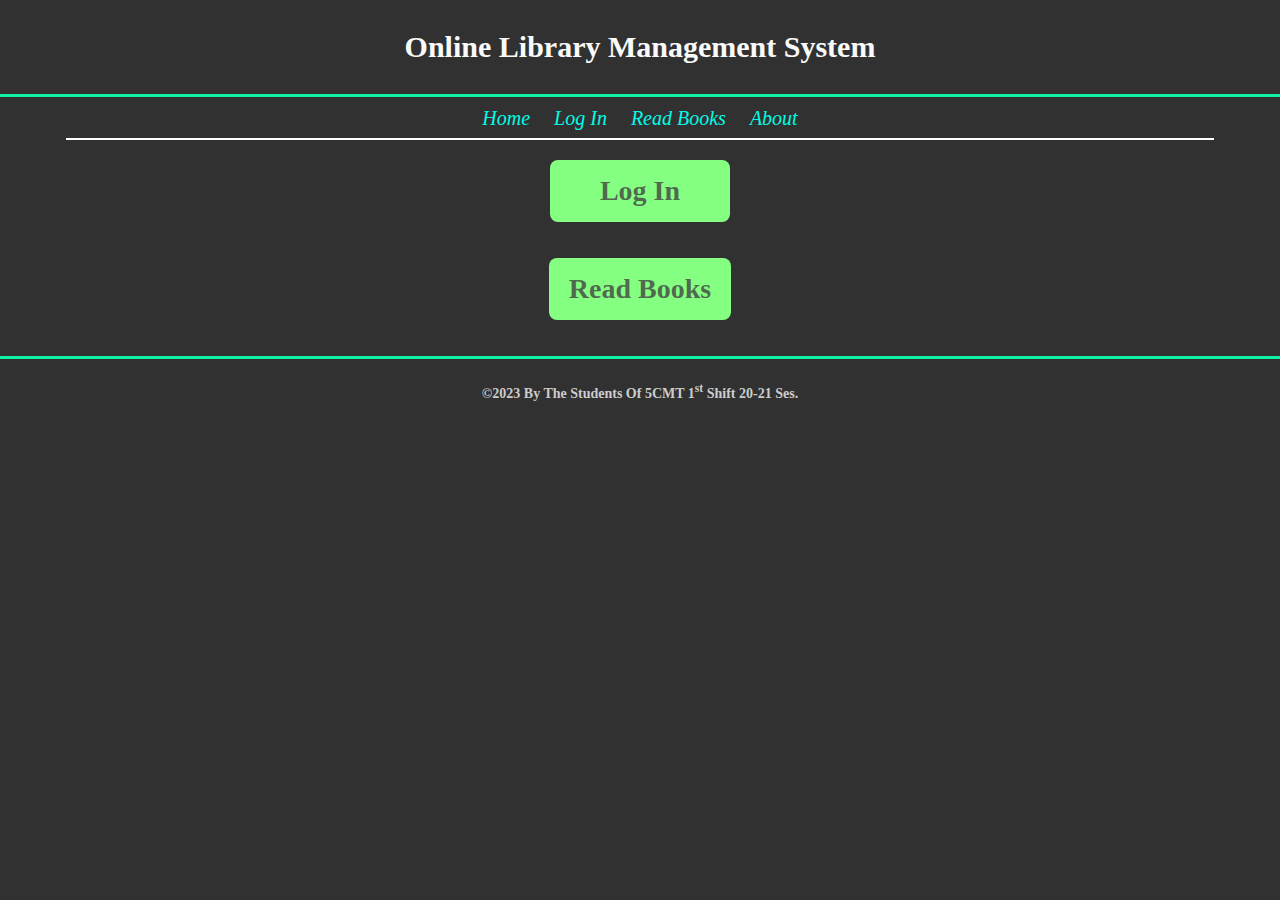
==== index.html @ 1294c9ad "Add files via upload" ====
<!DOCTYPE html>
<html lang="en">

<head>
    <meta charset="UTF-8">
    <meta http-equiv="X-UA-Compatible" content="IE=edge">
    <meta name="viewport" content="width=device-width, initial-scale=1.0">
    <title>Home - SRMS</title>
    <link rel="stylesheet" href="css/styles.css">
    <link rel="icon" href="images/favicon.ico">
</head>

<body>
    <div class="content">
        <H3 align="center">Online Library Management System</H3>
        <hr size="3" noshade>

        <div class="links">
            <a class="toplinks" href="index.html">Home</a>
            <a class="toplinks" href="admin-login.html">Log In</a>
            <a class="toplinks" href="read-books.html">Read Books</a>
            <a class="toplinks" href="about.html">About</a>
            <hr class="linkshr">
        </div>

        <div class="homepage">
            <a href="admin-login.html" class="homebtn">Log In</a><br><br><br>
            <a href="read-books.html" class="homebtn2">Read Books</a><br><br>
        </div>
        <hr size="3" noshade>
        <h5 id="footer" align="center">
            ©2023 By The Students Of 5CMT 1<sup>st</sup> Shift 20-21 Ses.
        </h5>
    </div>
</body>

</html>
---- css/styles.css ----
/*All Pages Styles*/
/*All Pages BG Color*/
body {
    background-color: #313131;
    margin: 0px;
}

/*All Pages Student Result Management Systent White Text h3*/
h3 {
    color: #fafafa;
    font-size: 30px;
}

/*All Pages Name Orange Text h4*/
h4 {
    color: #eeb007;
    font-size: 25px;
    font-weight: bold;
    margin: 0px;
    text-decoration: underline;
}

/*All Pages Green Horizontal Line hr*/
hr {
    background-color: #10f1a6;
    border-style: none;
    height: 3px;
    width: 100%;
}

/*All Pages Links Styles*/
a:link {
    text-decoration: none;
}

/*All Pages Links Styles*/
a:visited {
    text-decoration: none;
}

/*All Pages Links Styles*/
a:hover {
    text-decoration: underline;
}

/*All Pages Links Styles*/
a:active {
    text-decoration: underline;
}

/* Home, Login, Result, About Horizontal White Line .linkshr*/
.linkshr {
    background-color: #ffffff;
    border-style: none;
    height: 2px;
    width: 90%;
}

/* Home, Login, Result, About Padding .toplinks*/
.toplinks {
    padding: 10px;
    color: #00fce7;
    font-style: italic;
    font-size: 20px;
}

.pdfLink {
    padding: 10px;
    color: #b3ff3a;
    font-size: 16px;
}

/*All Pages Links Divider Class*/
.links {
    text-align: center;
    padding: 2px;
}

/*About Page Data*/
p {
    font-size: 20px;
    color:#ffffff;
    text-align: center;
}

.book-name {
    font-size: 15px;
    color:#ffffff;
    text-align: center;
}

.book-writer {
    font-size: 12px;
    color:#8af335;
    text-align: center;
}

.book-cover {
    color:#ffffff;
    text-align: center;
}

.aboutimg {
    width: 100%;
}

.abouttablebody {
    text-align: center;
    color: #ffffff;
}

.thead {
    font-size: 25px;
    text-align: center;
    color: #dbb949;
}

.thead-books {
    font-size: 25px;
    text-align: center;
    color: #25fa77;
}

.abouttable {
    border: #cccccc;
    border-width: 2px;
    text-align: center;
    border-style: dashed;
}

.books-table {
    border: #cccccc;
    border-width: 2px;
    text-align: center;
    border-style:double;
    margin: auto;
    padding: 10px;
}

.aboutfblinks {
    color: #40a5f8;
}

.read-book-link {
    color: #40a5f8;
    font-size: 20px;
}

td {
    color: #ffffff;
    font-size: 25px;
    text-align: Center;
}

/* Home Page Data*/
.homepage {
    text-align: center;
    margin: auto;
    padding: 10px;
}

.homebtn {
    background-color: #85ff81;
    color: #414141c7;
    font-size: 28px;
    font-weight: bold;
    padding: 15px 50px;
    border-radius: 8px;
    display: inline-block;
}

.homebtn2 {
    background-color: #85ff81;
    color: #414141c7;
    font-size: 28px;
    font-weight: bold;
    padding: 15px 20px;
    border-radius: 8px;
    display: inline-block;
}

/* Admin Login And Result Search Pages Input Styles*/
.input {
    background-color: #dfdfdf;
    color: #414141c7;
    font-size: 22px;
    font-weight: bold;
    padding: 8px 8px;
    border-radius: 8px;
    display: inline-block;
    text-align: center;
}

/* Admin Login And Result Search Pages Input Styles*/
.loginbtn {
    background-color: #dfdfdf;
    color: hsl(0, 0%, 0%);
    font-size: 20px;
    font-weight: bold;
    padding: 8px 20px;
    border-radius: 8px;
    display: inline-block;
}

/*All Pages Copyright Text #footer*/
#footer {
    color: #cccccc;
    font-size: 14px;
    font-weight: bold;
}
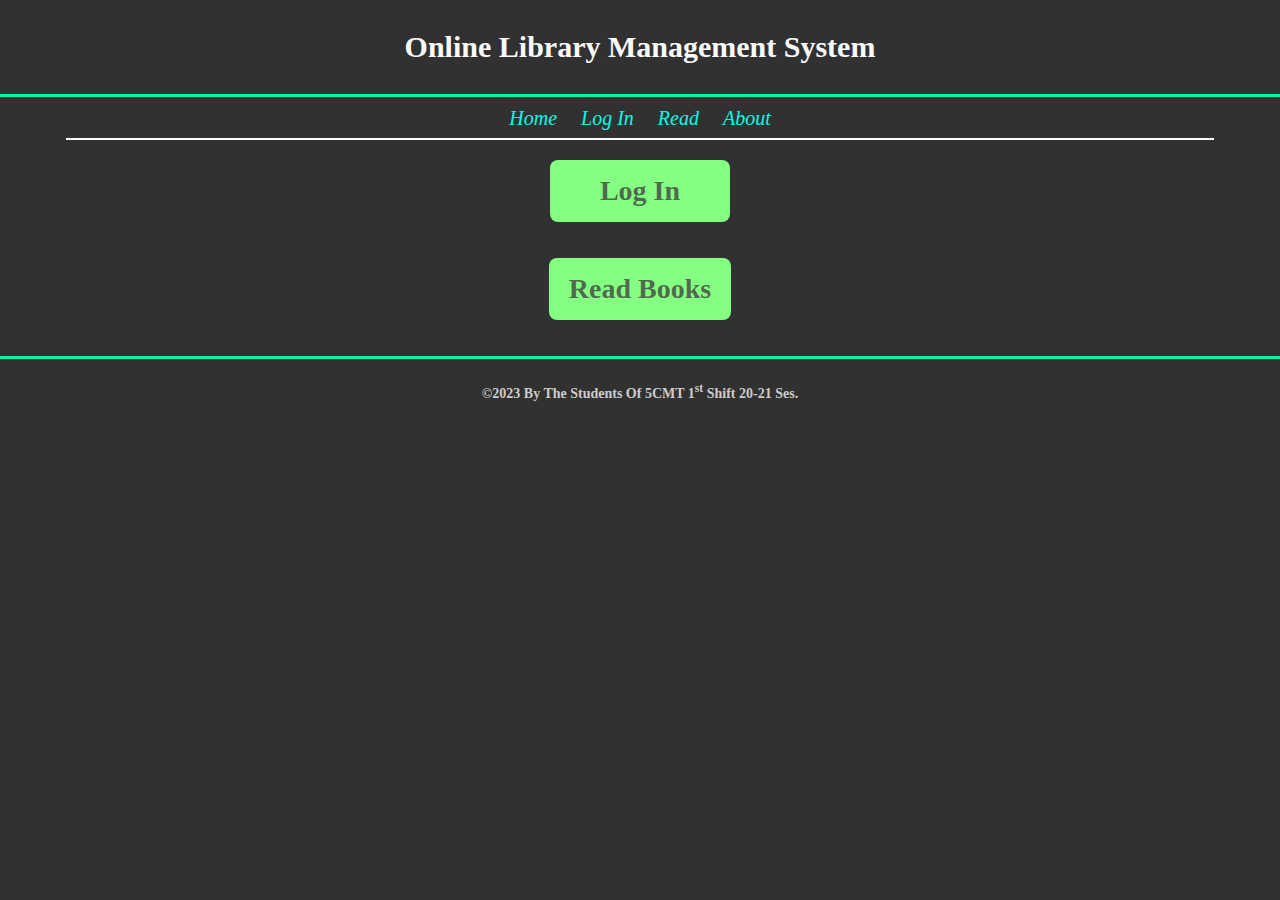
==== commit 37cafbef: "Add files via upload" ====
--- a/index.html
+++ b/index.html
@@ -5,7 +5,7 @@
     <meta charset="UTF-8">
     <meta http-equiv="X-UA-Compatible" content="IE=edge">
     <meta name="viewport" content="width=device-width, initial-scale=1.0">
-    <title>Home - SRMS</title>
+    <title>Home - OLMS</title>
     <link rel="stylesheet" href="css/styles.css">
     <link rel="icon" href="images/favicon.ico">
 </head>
@@ -18,7 +18,7 @@
         <div class="links">
             <a class="toplinks" href="index.html">Home</a>
             <a class="toplinks" href="admin-login.html">Log In</a>
-            <a class="toplinks" href="read-books.html">Read Books</a>
+            <a class="toplinks" href="read-books.html">Read</a>
             <a class="toplinks" href="about.html">About</a>
             <hr class="linkshr">
         </div>
--- a/css/styles.css
+++ b/css/styles.css
@@ -3,6 +3,33 @@
 body {
     background-color: #313131;
     margin: 0px;
+}
+
+.content {
+    box-sizing: border-box;
+}
+.row {
+    margin-left: -5px;
+    margin-right: -5px;
+}
+
+.column {
+    float: left;
+    width: auto;
+    padding: 5px;
+}
+
+/* Clearfix (clear floats) */
+.row::after {
+    content: "";
+    clear: both;
+    display: table;
+}
+
+@media screen and (max-width: 550px) {
+    .column {
+        width: 100%;
+    }
 }
 
 /*All Pages Student Result Management Systent White Text h3*/
@@ -79,24 +106,24 @@
 /*About Page Data*/
 p {
     font-size: 20px;
-    color:#ffffff;
+    color: #ffffff;
     text-align: center;
 }
 
 .book-name {
     font-size: 15px;
-    color:#ffffff;
+    color: #ffffff;
     text-align: center;
 }
 
 .book-writer {
     font-size: 12px;
-    color:#8af335;
+    color: #8af335;
     text-align: center;
 }
 
 .book-cover {
-    color:#ffffff;
+    color: #ffffff;
     text-align: center;
 }
 
@@ -129,12 +156,9 @@
 }
 
 .books-table {
-    border: #cccccc;
+    border: #00c3ff44;
     border-width: 2px;
-    text-align: center;
-    border-style:double;
-    margin: auto;
-    padding: 10px;
+    border-style: double;
 }
 
 .aboutfblinks {
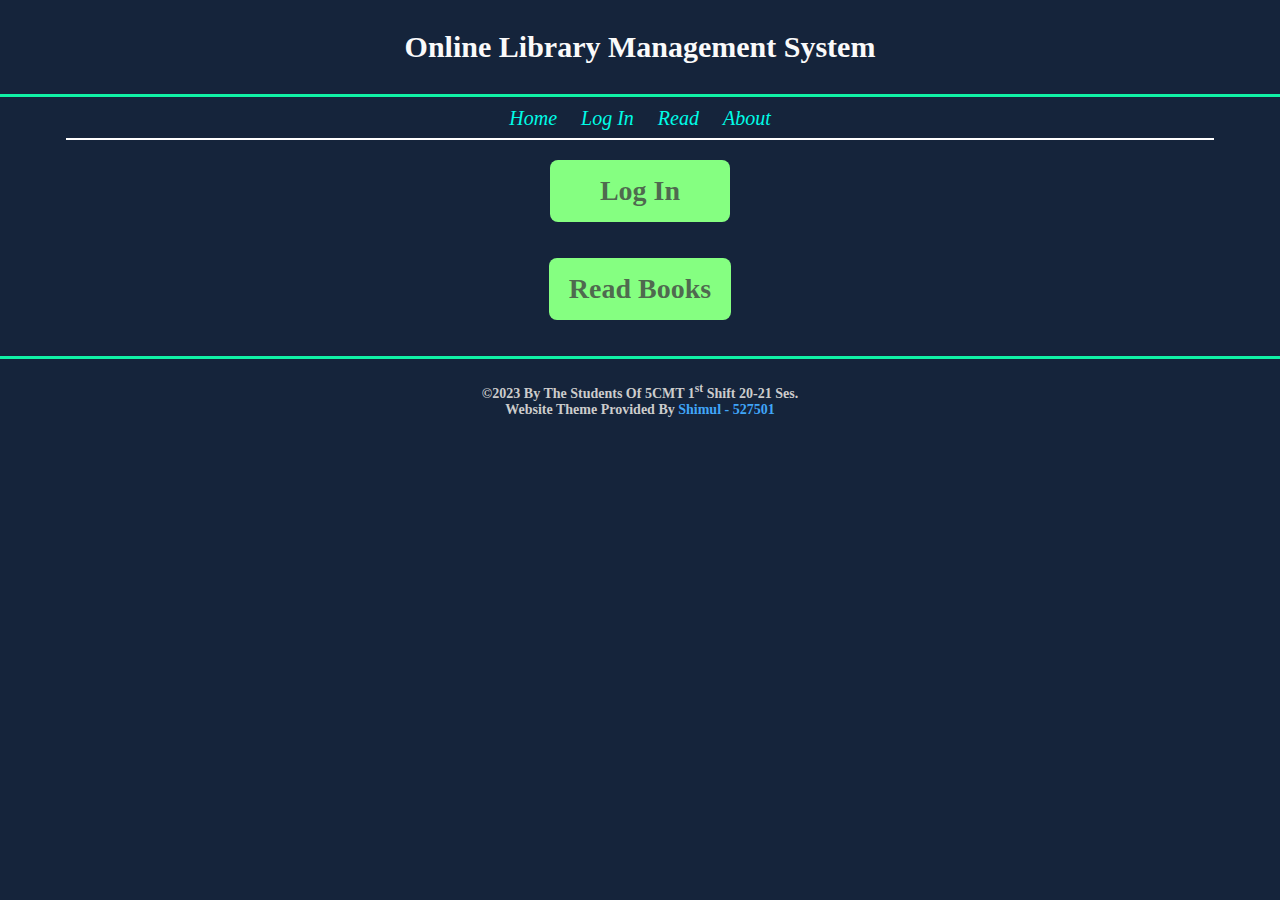
==== commit 3bf8c53f: "Add files via upload" ====
--- a/index.html
+++ b/index.html
@@ -29,7 +29,10 @@
         </div>
         <hr size="3" noshade>
         <h5 id="footer" align="center">
-            ©2023 By The Students Of 5CMT 1<sup>st</sup> Shift 20-21 Ses.
+            ©2023 By The Students Of 5CMT 1<sup>st</sup> Shift 20-21 Ses.<br>
+            Website Theme Provided By <a class="aboutfblinks"
+            href="https://www.facebook.com/shimulh54110/" target="_blank"
+            rel="noopener noreferrer"> Shimul - 527501</a>
         </h5>
     </div>
 </body>
--- a/css/styles.css
+++ b/css/styles.css
@@ -1,234 +1 @@
-/*All Pages Styles*/
-/*All Pages BG Color*/
-body {
-    background-color: #313131;
-    margin: 0px;
-}
-
-.content {
-    box-sizing: border-box;
-}
-.row {
-    margin-left: -5px;
-    margin-right: -5px;
-}
-
-.column {
-    float: left;
-    width: auto;
-    padding: 5px;
-}
-
-/* Clearfix (clear floats) */
-.row::after {
-    content: "";
-    clear: both;
-    display: table;
-}
-
-@media screen and (max-width: 550px) {
-    .column {
-        width: 100%;
-    }
-}
-
-/*All Pages Student Result Management Systent White Text h3*/
-h3 {
-    color: #fafafa;
-    font-size: 30px;
-}
-
-/*All Pages Name Orange Text h4*/
-h4 {
-    color: #eeb007;
-    font-size: 25px;
-    font-weight: bold;
-    margin: 0px;
-    text-decoration: underline;
-}
-
-/*All Pages Green Horizontal Line hr*/
-hr {
-    background-color: #10f1a6;
-    border-style: none;
-    height: 3px;
-    width: 100%;
-}
-
-/*All Pages Links Styles*/
-a:link {
-    text-decoration: none;
-}
-
-/*All Pages Links Styles*/
-a:visited {
-    text-decoration: none;
-}
-
-/*All Pages Links Styles*/
-a:hover {
-    text-decoration: underline;
-}
-
-/*All Pages Links Styles*/
-a:active {
-    text-decoration: underline;
-}
-
-/* Home, Login, Result, About Horizontal White Line .linkshr*/
-.linkshr {
-    background-color: #ffffff;
-    border-style: none;
-    height: 2px;
-    width: 90%;
-}
-
-/* Home, Login, Result, About Padding .toplinks*/
-.toplinks {
-    padding: 10px;
-    color: #00fce7;
-    font-style: italic;
-    font-size: 20px;
-}
-
-.pdfLink {
-    padding: 10px;
-    color: #b3ff3a;
-    font-size: 16px;
-}
-
-/*All Pages Links Divider Class*/
-.links {
-    text-align: center;
-    padding: 2px;
-}
-
-/*About Page Data*/
-p {
-    font-size: 20px;
-    color: #ffffff;
-    text-align: center;
-}
-
-.book-name {
-    font-size: 15px;
-    color: #ffffff;
-    text-align: center;
-}
-
-.book-writer {
-    font-size: 12px;
-    color: #8af335;
-    text-align: center;
-}
-
-.book-cover {
-    color: #ffffff;
-    text-align: center;
-}
-
-.aboutimg {
-    width: 100%;
-}
-
-.abouttablebody {
-    text-align: center;
-    color: #ffffff;
-}
-
-.thead {
-    font-size: 25px;
-    text-align: center;
-    color: #dbb949;
-}
-
-.thead-books {
-    font-size: 25px;
-    text-align: center;
-    color: #25fa77;
-}
-
-.abouttable {
-    border: #cccccc;
-    border-width: 2px;
-    text-align: center;
-    border-style: dashed;
-}
-
-.books-table {
-    border: #00c3ff44;
-    border-width: 2px;
-    border-style: double;
-}
-
-.aboutfblinks {
-    color: #40a5f8;
-}
-
-.read-book-link {
-    color: #40a5f8;
-    font-size: 20px;
-}
-
-td {
-    color: #ffffff;
-    font-size: 25px;
-    text-align: Center;
-}
-
-/* Home Page Data*/
-.homepage {
-    text-align: center;
-    margin: auto;
-    padding: 10px;
-}
-
-.homebtn {
-    background-color: #85ff81;
-    color: #414141c7;
-    font-size: 28px;
-    font-weight: bold;
-    padding: 15px 50px;
-    border-radius: 8px;
-    display: inline-block;
-}
-
-.homebtn2 {
-    background-color: #85ff81;
-    color: #414141c7;
-    font-size: 28px;
-    font-weight: bold;
-    padding: 15px 20px;
-    border-radius: 8px;
-    display: inline-block;
-}
-
-/* Admin Login And Result Search Pages Input Styles*/
-.input {
-    background-color: #dfdfdf;
-    color: #414141c7;
-    font-size: 22px;
-    font-weight: bold;
-    padding: 8px 8px;
-    border-radius: 8px;
-    display: inline-block;
-    text-align: center;
-}
-
-/* Admin Login And Result Search Pages Input Styles*/
-.loginbtn {
-    background-color: #dfdfdf;
-    color: hsl(0, 0%, 0%);
-    font-size: 20px;
-    font-weight: bold;
-    padding: 8px 20px;
-    border-radius: 8px;
-    display: inline-block;
-}
-
-/*All Pages Copyright Text #footer*/
-#footer {
-    color: #cccccc;
-    font-size: 14px;
-    font-weight: bold;
-}+body{background-color:#15243b;margin:0}.content{box-sizing:border-box}.row{margin-left:-5px;margin-right:-5px}.column{float:left;width:auto;padding:5px}.row::after{content:"";clear:both;display:table}@media screen and (max-width:550px){.column{width:100%}}h3{color:#fafafa;font-size:30px}h4{color:#eeb007;font-size:25px;font-weight:700;margin:0;text-decoration:underline}hr{background-color:#10f1a6;border-style:none;height:3px;width:100%}a:link{text-decoration:none}a:visited{text-decoration:none}a:hover{text-decoration:underline}a:active{text-decoration:underline}.linkshr{background-color:#fff;border-style:none;height:2px;width:90%}.toplinks{padding:10px;color:#00fce7;font-style:italic;font-size:20px}.pdfLink{padding:10px;color:#b3ff3a;font-size:16px}.links{text-align:center;padding:2px}p{font-size:20px;color:#fff;text-align:center}.book-name{font-size:15px;color:#fff;text-align:center}.book-writer{font-size:12px;color:#8af335;text-align:center}.book-cover{color:#fff;text-align:center}.aboutimg{width:100%}.abouttablebody{text-align:center;color:#fff}.thead{font-size:25px;text-align:center;color:#dbb949}.thead-books{font-size:25px;text-align:center;color:#25fa77}.abouttable{border:#ccc;border-width:2px;text-align:center;border-style:dashed}.books-table{border:#00c3ff44;border-width:2px;border-style:double}.aboutfblinks{color:#40a5f8}.read-book-link{color:#40a5f8;font-size:20px}td{color:#fff;font-size:25px;text-align:Center}.homepage{text-align:center;margin:auto;padding:10px}.homebtn{background-color:#85ff81;color:#414141c7;font-size:28px;font-weight:700;padding:15px 50px;border-radius:8px;display:inline-block}.homebtn2{background-color:#85ff81;color:#414141c7;font-size:28px;font-weight:700;padding:15px 20px;border-radius:8px;display:inline-block}.input{background-color:#dfdfdf;color:#414141c7;font-size:22px;font-weight:700;padding:8px 8px;border-radius:8px;display:inline-block;text-align:center}.loginbtn{background-color:#dfdfdf;color:hsl(0,0%,0%);font-size:20px;font-weight:700;padding:8px 20px;border-radius:8px;display:inline-block}#footer{color:#ccc;font-size:14px;font-weight:700}